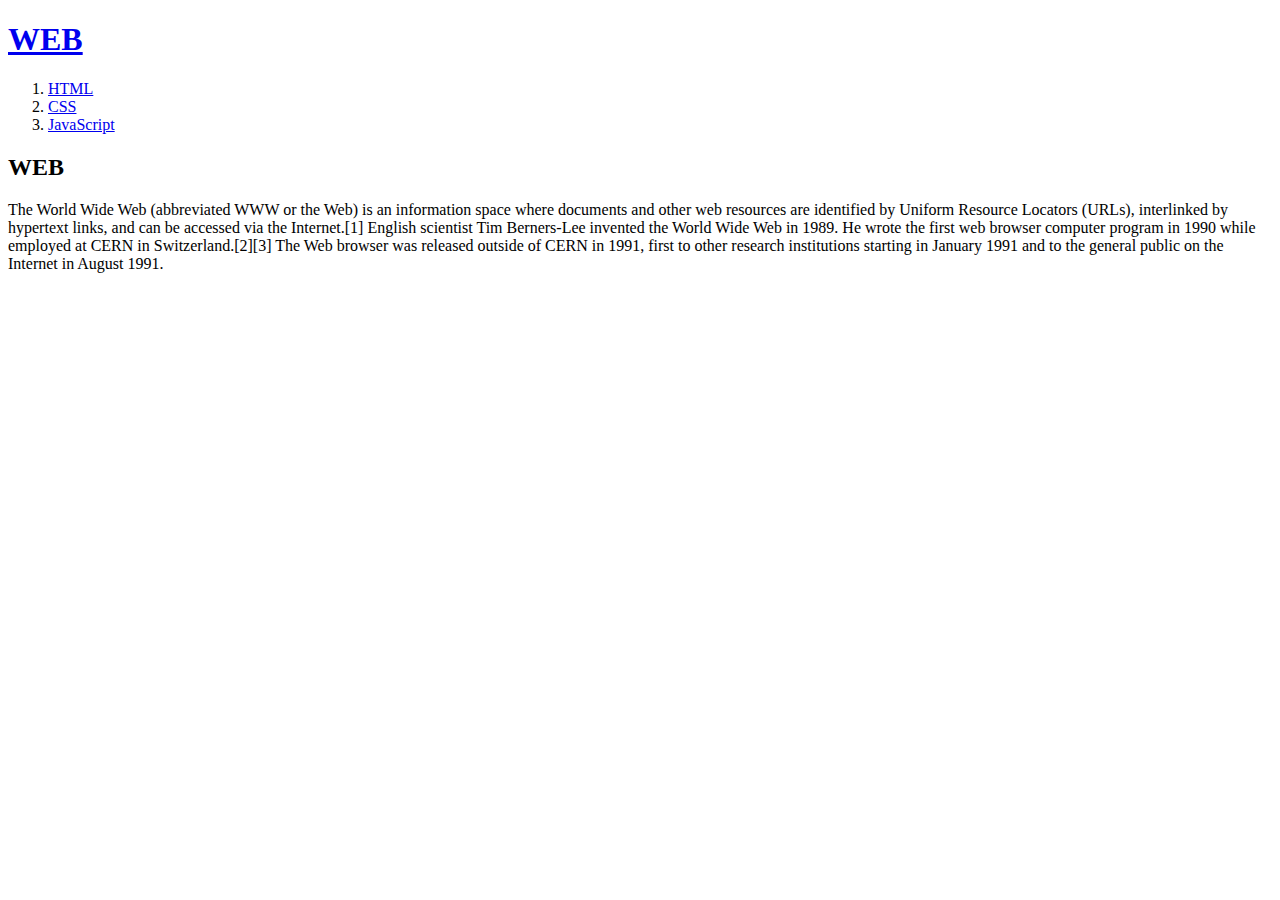
==== index.html @ 516d6666 "WEB - 1" ====
<!DOCTYPE html>
<html>
<head>
    <title>WEB1 - Welcome</title>
    <meta charset="utf-8">
</head>
<body>
    <h1><a href ="index.html">WEB</a></h1>
    <ol>
        <li><a href ="1.html">HTML</a></li> 
        <li><a href ="2.html">CSS</a></li>
        <li><a href ="3.html">JavaScript</a></li>
    </ol>
    <h2>WEB</h2>
    <p>The World Wide Web (abbreviated WWW or the Web) is an information space where documents and other web resources are identified by Uniform Resource Locators (URLs), interlinked by hypertext links, and can be accessed via the Internet.[1] English scientist Tim Berners-Lee invented the World Wide Web in 1989. He wrote the first web browser computer program in 1990 while employed at CERN in Switzerland.[2][3] The Web browser was released outside of CERN in 1991, first to other research institutions starting in January 1991 and to the general public on the Internet in August 1991.
    </p>
</body>
</html>
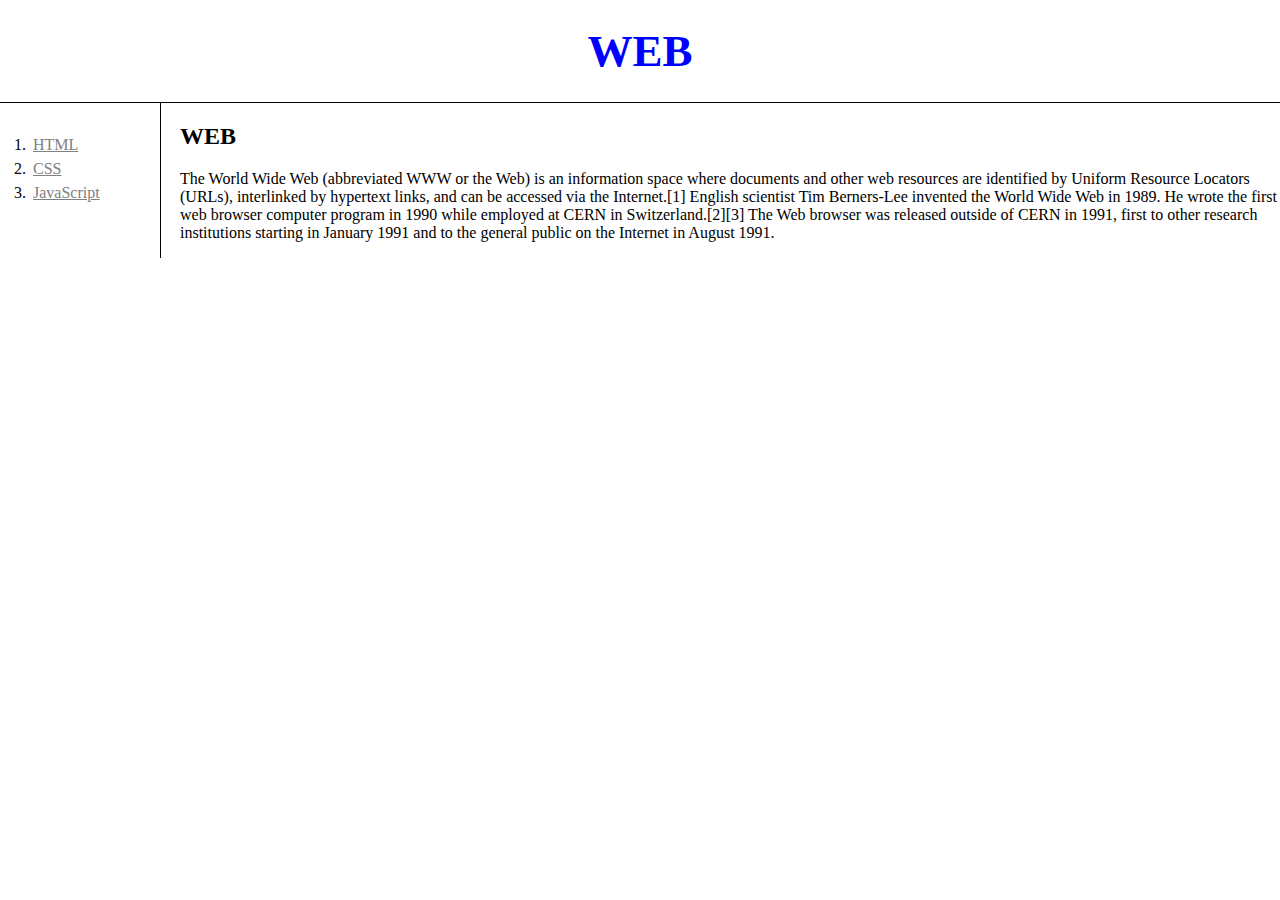
==== commit 9ec61307: "+css" ====
--- a/index.html
+++ b/index.html
@@ -3,16 +3,21 @@
 <head>
     <title>WEB1 - Welcome</title>
     <meta charset="utf-8">
+    <link rel="stylesheet" href="style.css">
 </head>
 <body>
-    <h1><a href ="index.html">WEB</a></h1>
-    <ol>
-        <li><a href ="1.html">HTML</a></li> 
-        <li><a href ="2.html">CSS</a></li>
-        <li><a href ="3.html">JavaScript</a></li>
+    <h1><a href ="index.html" style="text-decoration: none;" class="saw" id="stay">WEB</a></h1>
+<div id="grid">
+     <ol>
+        <li><a href ="1.html" class="saw">HTML</a></li> 
+        <li><a href ="2.html" class="saw">CSS</a></li>
+        <li><a href ="3.html" class="saw">JavaScript</a></li>
     </ol>
-    <h2>WEB</h2>
-    <p>The World Wide Web (abbreviated WWW or the Web) is an information space where documents and other web resources are identified by Uniform Resource Locators (URLs), interlinked by hypertext links, and can be accessed via the Internet.[1] English scientist Tim Berners-Lee invented the World Wide Web in 1989. He wrote the first web browser computer program in 1990 while employed at CERN in Switzerland.[2][3] The Web browser was released outside of CERN in 1991, first to other research institutions starting in January 1991 and to the general public on the Internet in August 1991.
-    </p>
+    <div>
+        <h2>WEB</h2>
+        <p>The World Wide Web (abbreviated WWW or the Web) is an information space where documents and other web resources are identified by Uniform Resource Locators (URLs), interlinked by hypertext links, and can be accessed via the Internet.[1] English scientist Tim Berners-Lee invented the World Wide Web in 1989. He wrote the first web browser computer program in 1990 while employed at CERN in Switzerland.[2][3] The Web browser was released outside of CERN in 1991, first to other research institutions starting in January 1991 and to the general public on the Internet in August 1991.
+        </p>
+    </div>
+</div>
 </body>
 </html>--- a/style.css
+++ b/style.css
@@ -0,0 +1,43 @@
+body{
+    margin: 0;
+}
+a{
+    color:black;
+}
+h1 {
+    font-size: 45px;
+    text-align: center;
+    border-bottom: 1px solid black;
+    margin: 0;
+    padding: 25px;
+}
+#grid ol {
+    border-right: 1px solid black;
+    width: 100px;
+    margin: 0;
+    padding: 30px;
+}
+li {
+    padding: 3px;
+}
+#stay {
+    color:blue;
+}
+.saw {
+    color:gray;
+}
+#grid {
+    display: grid;
+    grid-template-columns: 180px 1fr;
+}
+@media(max-width: 800px){
+    #grid {
+        display: block;
+    }
+    ol{
+        border-right: none;
+    }
+    h1 {
+        border-right: none;
+    }
+}